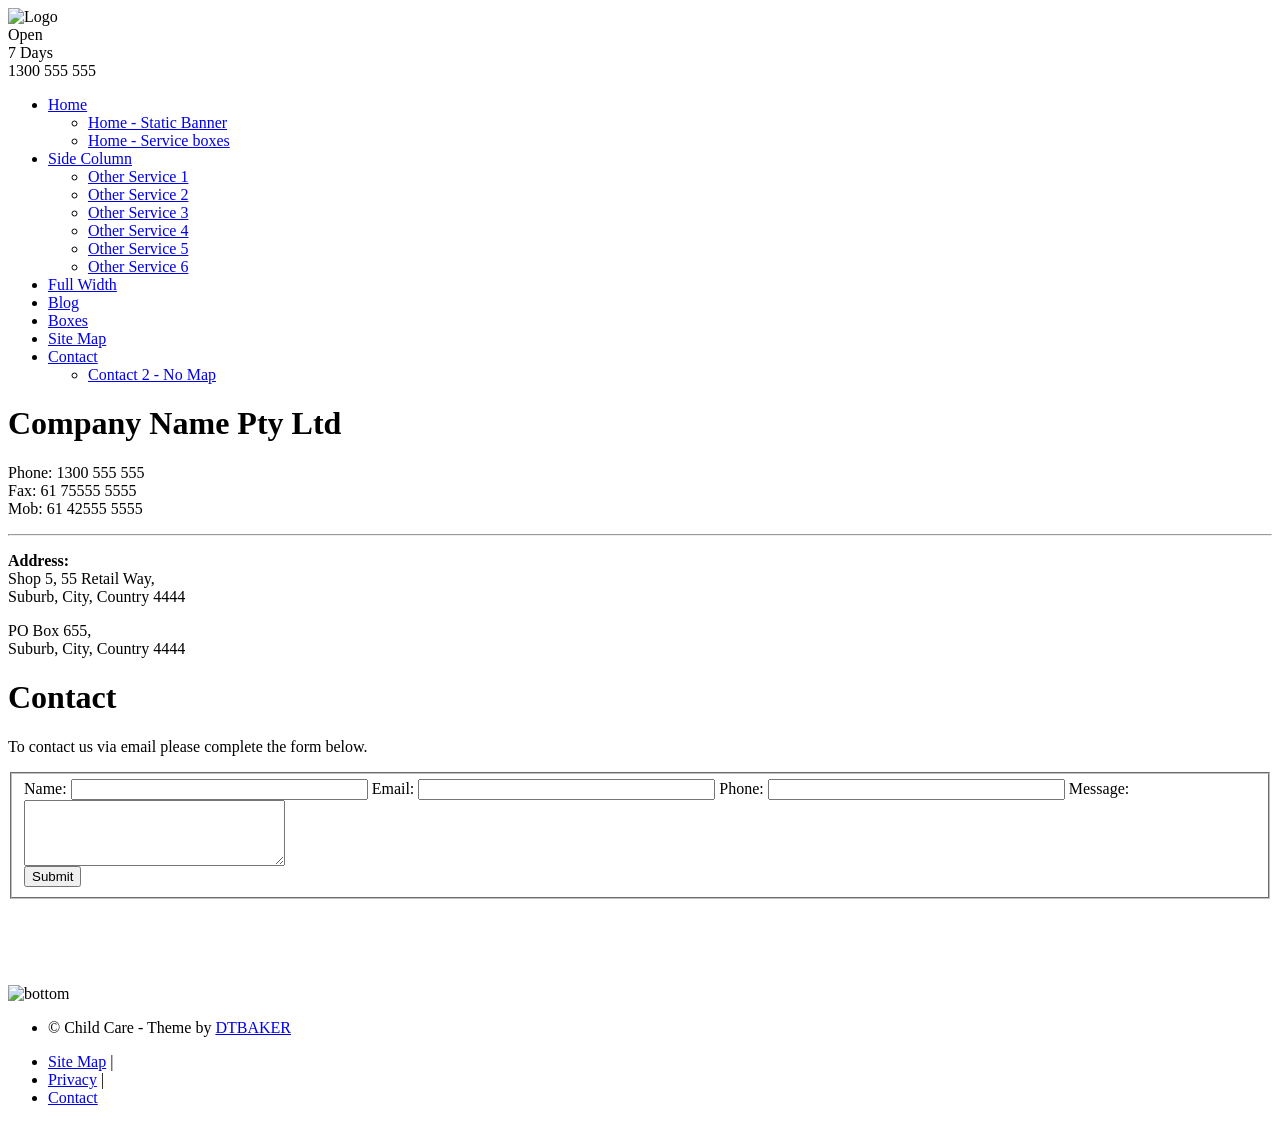
==== contact.html @ da1304f1 "sync all files" ====
<!DOCTYPE html PUBLIC "-//W3C//DTD XHTML 1.0 Transitional//EN" "http://www.w3.org/TR/xhtml1/DTD/xhtml1-transitional.dtd">
<html xmlns="http://www.w3.org/1999/xhtml">
<head>
<meta http-equiv="Content-Type" content="text/html; charset=utf-8" />
<title>Contact Page with Map</title>
<link href="css/styles.css" rel="stylesheet" type="text/css" />
<link href="css/nivo-slider.css" rel="stylesheet" type="text/css" />
<script type="text/javascript" src="js/jquery-1.4.2.min.js" language="javascript"></script>
<script type="text/javascript" src="js/jquery.tools.min.js" language="javascript"></script>
<script src="js/cufon-yui.js" type="text/javascript"></script>
<script src="js/Sunshine_Poppy_400.font.js" type="text/javascript"></script>
<script type="text/javascript">
			Cufon.replace('h1'); 
			Cufon.replace('h3'); // Works without a selector engine
			Cufon.replace('.special_font'); 
			Cufon.replace('h2 a', {
	hover: true
}); 
			Cufon.replace('h2'); 
			Cufon.replace('#navigation a', {
	hover: true
}); // Requires a selector engine for IE 6-7, see above
			
		</script>
<script type="text/javascript" src="js/jquery.nivo.slider.js"></script>
<script type="text/javascript">
    $(window).load(function() {
        $('#slider').nivoSlider();
    });
    </script>
<!--[if IE 6]>
<script defer type="text/javascript" src="js/pngfix.js"></script>
<![endif]-->
<!--[if !IE 7]>
	<style type="text/css">
		#bg_top {display:table;height:100%}
	</style>
<![endif]-->
<!-- start lightbox code -->
<link rel="stylesheet" href="css/jquery.lightbox-0.5.css" type="text/css" />
<script type="text/javascript" src="js/jquery.lightbox-0.5.pack.js"></script>
<script type="text/javascript">
$(function() {
	$('.lightbox').lightBox();
});
</script>
<!-- end lightbox code -->
</head>
<body>
<div id="bg_top">
  <div id="wrapper">
    <div id="header">
      <div id="logo"><img src="images/logo.png" width="289" height="54" alt="Logo" /></div>
      <!--end logo-->
      <div id="cloud1" class="special_font">Open<br />
        7 Days</div>
      <div id="cloud2" class="special_font">1300 555 555</div>
      <div id="menu">
        <ul id="navigation">
          <li><a href="index.html">Home</a>
            <ul class="second-level">
              <!--start a new list with the style: class="second-level"-->
              <li> <a href="home_static.html">Home - Static Banner</a></li>
              <li> <a href="home_service_boxes.html">Home - Service boxes</a></li>
            </ul>
          </li>
          <li><a href="side_column.html">Side Column</a>
            <!--notice you do not close the </li> here -->
            <ul class="second-level">
              <!--start a new list with the style: class="second-level"-->
              <li> <a href="#">Other Service 1</a></li>
              <li> <a href="#">Other Service 2</a></li>
              <li> <a href="#">Other Service 3</a></li>
              <li> <a href="#">Other Service 4</a></li>
              <li> <a href="#">Other Service 5</a></li>
              <li> <a href="#">Other Service 6</a></li>
            </ul>
            <!-- close the new list-->
          </li>
          <!-- close the services <li>-->
          <li><a href="full_width.html">Full Width</a> </li>
          <li><a href="blog.html">Blog</a></li>
          <li><a href="boxes.html">Boxes</a></li>
          <li><a href="sitemap.php">Site Map</a> </li>
          <li><a href="contact.html" class="active" style="border:none;">
            <!--this gets rid of last divider-->
            Contact</a>
            <!--notice you do not close the </li> here -->
            <ul class="second-level">
              <!--start a new list with the style: class="second-level"-->
              <li> <a href="contact_no_map.html">Contact 2 - No Map</a></li>
            </ul>
          </li>
        </ul>
      </div>
      <!--end menu-->
    </div>
    <!--end header-->
    <div id="content_bg">
      <!--start main content area-->
      <div id="content">
        <div id="left_column1">
          <div class="left_details">
            <h1><strong>Company Name Pty Ltd </strong> </h1>
            <p> <span class="contact_title">Phone:</span> <span class="contact_detail">1300 555 555</span> <br />
              <span class="contact_title">Fax:</span> <span class="contact_detail">61 75555 5555</span> <br />
              <span class="contact_title">Mob:</span><span class="contact_detail"> 61 42555 5555 </span></p>
            <hr class="clear" />
            <p><strong>Address:</strong><br />
              Shop 5, 55 Retail Way, <br />
              Suburb, City, Country 4444 </p>
            <p> PO Box 655, <br />
              Suburb, 
              City, Country 4444 </p>
          </div>
        </div>
        <!--end left column-->
        <div class="main_right">
          <div id="googlemap" class="googlemap"></div>
          <!--change the big long number after key= to your API from http://code.google.com/apis/maps/signup.html-->
          <script src="http://maps.google.com/maps?file=api&amp;v=2&amp;key=ABQIAAAA96P3z7MY5qF4R5Rhg-iUxxQDgkJOM-GUrefIF5OMSfStsdvKmRS4bUUpunS30yUsr-2AsfKdU7um0w" type="text/javascript"></script>
          <script type="text/javascript">
			 //<![CDATA[
			function loadmap() {
			 if (GBrowserIsCompatible()) {
			  var map = new GMap2(document.getElementById("googlemap"));
			  var geocoder = new GClientGeocoder();
			  map.setCenter(new GLatLng(37.4419, -122.1419), 13);
			  map.addControl(new GSmallMapControl());
			  //change the address below to the one you want the marker to point to
			  var address = "gold coast, qld, australia";
			  geocoder.getLatLng(
			      address,
			      function(point) {
			       if (!point) {
			         alert(address + " not found");
			       } else {
			         map.setCenter(point, 15);
			         var marker = new GMarker(point);
			         map.addOverlay(marker);
					  // change the address below to the one you want displayed in the popup
			         marker.openInfoWindowHtml(
			            "<strong>Company:</strong><br>Shop 5, 55 Retail Way,"+
			            " <br>Suburb 4444.");
			       }
			     }
			  );
			 }
			}
			window.onload=loadmap;
			//]]>
			</script>
          <h1>Contact </h1>
          <p>To contact us via email please complete the form below.</p>
          <form action="formsubmit.php" method="post">
            <fieldset id="contact">
              <label for="your_name">Name:</label>
              <input name="your_name" type="text" class="forms" id="your_name" size="35" />
              <label for="your_email">Email:</label>
              <input name="your_email" type="text" class="forms" id="your_email" size="35" />
              <label for="phone">Phone:</label>
              <input name="phone" type="text" class="forms" id="phone" size="35" />
              <label for="message">Message:</label>
              <textarea name="message" cols="30" rows="4" class="forms" id="message"></textarea>
              <br />
              <input name="submit_message" type="submit" id="submit_message" class="submit_button" value="Submit" />
            </fieldset>
          </form>
          <p>&nbsp;</p>
        </div>
        <!--end main right-->
        <br class="clear" />
      </div>
      <!--end main content area-->
      <br class="clear" />
    </div>
    <div id="content_bottom"><img src="images/content_bottom.jpg" width="980" height="5" alt="bottom" /></div>
    <div id="footer">
      <div class="left">
        <ul>
          <li> &copy; Child Care - Theme by <a href="http://themeforest.net/user/dtbaker/portfolio?ref=dtbaker" target="_blank">DTBAKER</a></li>
        </ul>
      </div>
      <!--end left-->
      <div class="right">
        <ul>
          <li><a href="sitemap.php">Site Map</a> | </li>
          <li><a href="#">Privacy</a> | </li>
          <li><a href="contact.html">Contact</a></li>
        </ul>
      </div>
      <!--end right-->
    </div>
    <!--end footer-->
  </div>
  <!--end wrapper-->
</div>
<!--end bg_top-->
<div id="grass">
  <div id="footer_design"></div>
</div>
<!--end grass-->
<script type="text/javascript"> Cufon.now(); </script>
</body>
</html>
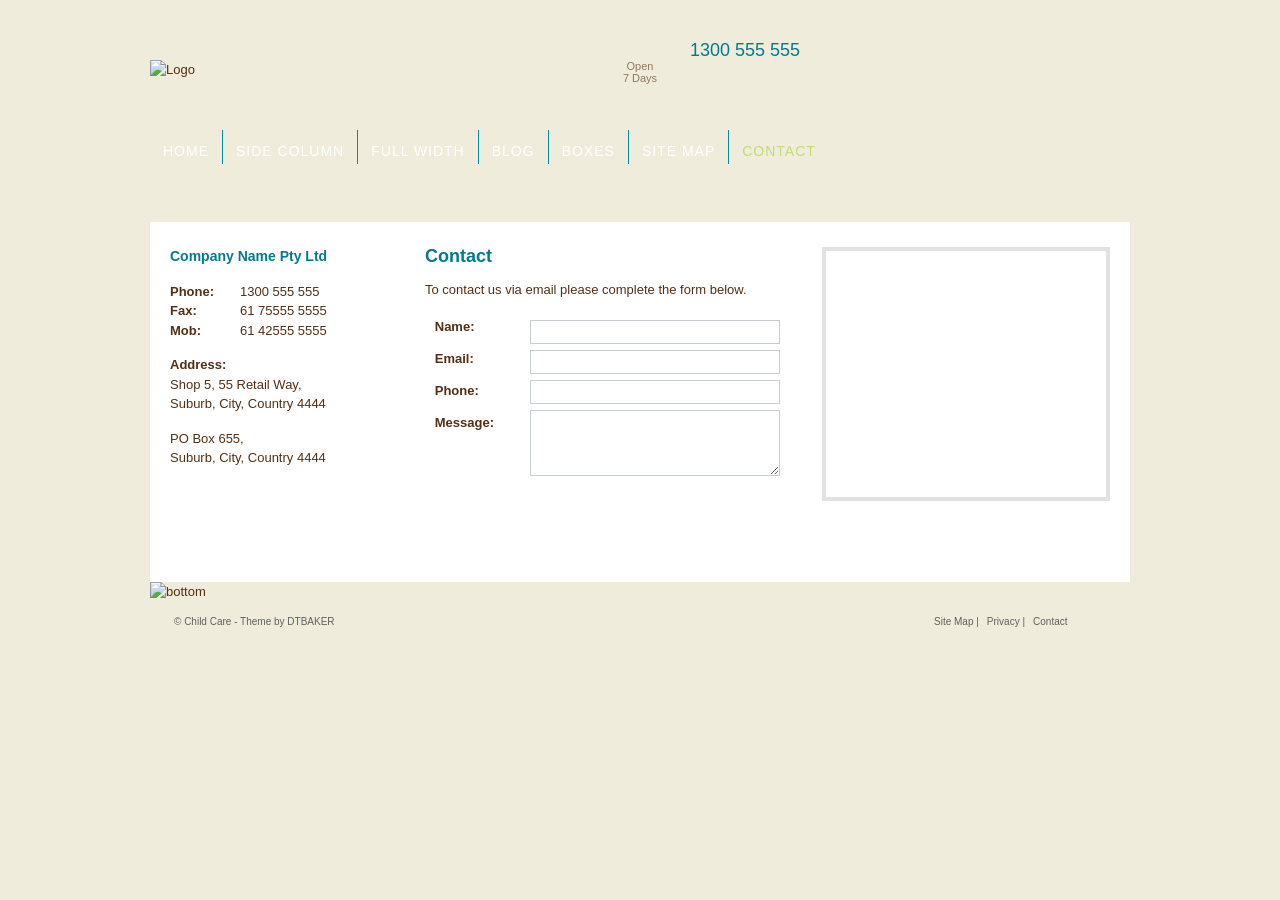
==== commit df704bf6: "Update updates" ====
--- a/contact.html
+++ b/contact.html
@@ -3,7 +3,7 @@
 <head>
 <meta http-equiv="Content-Type" content="text/html; charset=utf-8" />
 <title>Contact Page with Map</title>
-<link href="css/styles.css" rel="stylesheet" type="text/css" />
+<link href="css/styles1.css" rel="stylesheet" type="text/css" />
 <link href="css/nivo-slider.css" rel="stylesheet" type="text/css" />
 <script type="text/javascript" src="js/jquery-1.4.2.min.js" language="javascript"></script>
 <script type="text/javascript" src="js/jquery.tools.min.js" language="javascript"></script>
--- a/css/styles1.css
+++ b/css/styles1.css
@@ -0,0 +1,904 @@
+@charset "utf-8";
+/* CSS Document */
+html, body {/*stick footer to bottom of the page*/
+	height: 100%;
+}
+/*Template Layout*/
+body {
+	background-color:#efecdb;
+	background-image:url(../images/bg_tile.jpg);
+	background-position:top;
+	background-repeat:repeat;
+	margin:0px;
+	padding:0px;
+	color:#532f15;
+	font-family:Arial, Helvetica, sans-serif;
+	font-size:13px;
+	line-height:1.5em; /* vertical spacing between your lines of text*/
+	text-align:center;
+}
+a, a:link, a:visited {
+	color:#037b8d;
+	outline: none; /*gets rid of dotted select lines after clicking an image link*/
+}
+a:hover {
+	color:#960;
+	text-decoration:none;
+}
+#bg_top { /*the design for the header*/
+	background:url(../images/header_bg.jpg) center top  no-repeat;
+	min-height: 100%; /*stick footer to bottom of the page*/
+	text-align:left;
+	width:100%;
+}
+#wrapper {
+	width:980px;
+	margin:0px auto;
+	margin-bottom:188px;
+}
+#header {
+	height:222px;
+	width:980px;
+	margin:0px auto;
+}
+#logo {
+	width:289px; /*change this width and height to match your logo image*/
+	height:54px;
+	margin:60px 0 0 0px;/*the indent on the top and left side*/
+	float:left;
+}
+#cloud1 {
+	width:80px;
+	height:50px;
+	padding:60px 0 0 161px;
+	float:left;
+	color:#90795f;
+	font-size:11px;
+	text-align:center;
+	line-height:normal;
+}
+#cloud2 {
+	width:130px;
+	height:70px;
+	padding:41px 0 0 0px;
+	float:left;
+	color:#037b8d;
+	font-size:18px;
+	text-align:center;
+}
+/*menu*/
+#menu { /*the container that holds the main menu*/
+	height:30px;
+	padding:16px 0 6px 0;
+	clear:both;
+}
+ul#navigation {
+	margin:0px 0 0 0px; /*indent to line up with the logo*/
+	padding:0px;
+	float:left;
+	position:absolute;  /*makes dropdown sit on top of flash & map*/
+	z-index:100; /*makes dropdown sit on top of flash & map*/
+}
+ul#navigation li {
+	float:left;
+	list-style:none;
+	display:inline;
+	padding:0px;
+	margin:0px;
+}
+ul#navigation a {
+	float:left; /*makes the text sit beside each other not down the page*/
+	color:#fff; /*menu color normal*/
+	padding:13px 13px 5px 13px; /*space around and inbetween the buttons, top, right, bottom, left*/
+	text-decoration:none; /*no underline*/
+	text-transform:uppercase; /*all in capitals*/
+	font:14px arial, serif; /*menu text size and font*/
+	letter-spacing:1px; /*space out the letters, remove if you want it normal*/
+	border-right:1px solid #068ca0;
+}
+ul#navigation li.hover a, ul#navigation li:hover a, ul#navigation a.active, ul#navigation a:hover {
+	color:#c3dc78; /*color of text on mouse over*/
+}
+/*--drop down menu second-level - this is optional--*/
+ul#navigation li.hover, ul#navigation li:hover {
+	position:relative;
+}
+ul#navigation li.hover ul.second-level, ul#navigation li:hover ul.second-level {
+	display:block;
+}
+ul#navigation li.hover ul.second-level ul.third-level, ul#navigation li:hover ul.second-level ul.third-level {
+	display:none;
+}
+ul#navigation ul.second-level {
+	position:absolute;
+	top:30px; /*how far away from the top menu*/
+	left:0;
+	margin:0;
+	padding:5px;
+	width:200px;
+	display:none;
+	background-color:#037b8d; /*color of the dropdown*/
+}
+ul#navigation ul.second-level li {
+	width:200px;
+	margin:0;
+}
+ul#navigation ul.second-level a {
+	display:block;
+	float:none;
+	width:180px;
+	border:none;
+	padding:10px 10px;
+	background:none;
+	font-size:10px; /*font size */
+	line-height:14px;
+	color:#fff;
+	border-bottom:1px solid #068ca0;
+	text-transform:none; /*turns off the uppercase*/
+}
+ul#navigation ul.second-level li.hover a, ul#navigation ul.second-level li:hover a, ul#navigation ul.second-level a:hover {
+	color:#c3dc78;
+	background-color:#068ca0;
+}
+/*main content*/
+
+#content_bg {
+	background-color:#FFF;/*overflow:auto;*//*sticky footer*//*padding-bottom: 188px; /*sticky footer*/
+	padding-top:5px;
+}
+#content {
+	padding:20px;
+}
+.clear {
+	margin:0px;
+	padding:0;
+	line-height:0;
+	border:0;
+	clear:both;
+	visibility:hidden;
+}
+#slider-wrapper {
+	margin:0 0 20px 0;
+}
+/*Home page version 2*/
+
+/*3 box post its*/
+.three_boxes {
+	width:920px;
+	height:216px;
+	margin:30px auto 0 auto;
+	clear:both;
+}
+.post-it {
+	width:297px;
+	height:220px;
+	float:left;
+	background:url(../images/postit.jpg) no-repeat top;
+}
+.post-it .title {
+	width:202px;
+	height:20px;
+	margin:0px auto 0 auto;
+	padding-top:40px;
+	clear:both;
+	text-align:center;
+	font-size:17px;
+}
+.post-it_text {
+	width:172px;
+	height:100px;
+	float:left;
+	font-size:11px;
+	line-height:1.4em;
+	margin:11px 0 0 22px;
+	text-align:justify;
+}
+.post-it .image {
+	float:right;
+	width:79px;
+	height:64px;
+	margin:11px 12px 0 0;
+}
+.post-it .button {
+	clear:both;
+	text-align:center;
+	font-size:11px;
+	color:#e2001a;
+}
+.post-it .button a, .post-it .button a:link, .post-it .button a:visited {
+	text-decoration:none;
+	color:#e2001a;
+}
+/*bottom home*/
+
+.testimonials_container {
+	clear:both;
+	width:911px;/*941px*/
+	height:136px;/*166*/
+	margin:30px 0 0px 0;
+	background:url(../images/testimonial_bg.jpg) top left no-repeat;
+	padding:15px;
+}
+#newsletter {
+	width:206px;/*236px*/
+	height:107px;/*137px*/
+	padding:20px;
+	background:url(../images/newsletter_box.jpg) top left no-repeat;
+	float:left;
+}
+#newsletter .title {
+	height:26px;
+	line-height:normal;
+	font-size:14px;
+	color:#037b8d;
+	background:url(../images/icon_mail.gif) top left no-repeat;
+	padding:5px 0 0 35px;
+	margin-bottom:20px;
+}
+#newsletter form {
+	margin:0px;
+	padding:0px;
+}
+#newsletter .input {
+	background-color:#FFF;
+	border:1px solid #cccccc;
+	padding:4px;
+	width:190px;
+	color:#999;
+}
+#newsletter .button {
+	width:69px;/*69px*/
+	height:26px;
+	background:url(../images/button_small.gif) no-repeat bottom;
+	text-align:center;
+	padding:0px 0 0 0;
+	margin:5px 0 0 130px;
+	border:none;
+	color:#FFF;
+	font-weight:bold;
+	font-size:12px;
+}
+.testimonial_home {
+	float:right;
+	width:520px;
+	margin:0px 50px 0 0;
+}
+.testimonial_home .text {
+	font-size:13px;
+	margin-top:10px;
+}
+/*footer*/
+#grass {
+	position: relative;
+	margin-top: -188px; /* negative value of footer height */
+	height: 188px;
+	clear:both;
+	background:url(../images/grass_tile.jpg) bottom repeat-x;/*
+	width:100%;
+	background:url(../images/grass_tile.jpg) bottom  repeat-x;
+	height:188px;*/
+}
+#footer_design {
+	background:url(../images/footer_design.jpg) no-repeat top left;
+	height: 188px;
+	width:980px;
+	margin:0 auto;
+}
+#footer {
+	width:940px;
+	color:#606060;
+	margin:0px auto 0 auto;
+	font-size:10px;
+	padding:10px 20px 0 20px;
+	font-family:Verdana, Arial, Helvetica, sans-serif;
+}
+/*Opera Fix*/
+body:before {
+	content:"";
+	height:100%;
+	float:left;
+	width:0;
+	margin-top:-32767px;
+}
+#footer a, #footer a:link, #footer a:visited {
+	color:#606060;
+	text-decoration:none;
+}
+#footer a:hover {
+	text-decoration:underline;
+}
+#footer ul {
+	margin:0px;
+	padding:0px;
+}
+#footer li {
+	margin:0 4px 0 4px;
+	list-style:none;
+	float:left;
+	text-align:right;
+}
+#footer img {
+	margin-top:-3px;
+}
+#footer .right {
+	width:180px;
+	float:right;
+	text-align:right;
+}
+#footer .left {
+	width:400px;
+	float:left;
+}
+/* General Content*/
+h1 {
+	color:#037b8d;
+	font-size:18px;
+	margin:0px;
+	padding:0px;
+	
+	
+}
+h2 {
+	color:#502d14;
+	font-size:14px;
+
+}
+h3 {
+	color:#e2001a;
+	font-size:14px;
+}
+.special_font {
+}
+.image_padding {
+	margin:0px 0px 15px 15px;
+}
+.size_14 {
+	font-size:14px;
+}
+/*Home page*/
+
+#news_column {
+	width:300px;
+	float:left;
+	font-size:12px;
+}
+#news_column ul {
+	margin:0px;
+	padding:0px;
+}
+#news_column li {
+	margin:0px;
+	padding:10px 0;
+	border-bottom:1px solid #f0f0f0;
+	list-style:none;
+	height:80px;
+}
+#news_column .date {
+	width:43px;
+	height:57px;
+	background-color:#573216;
+	color:#FFF;
+	float:left;
+	font-size:12px;
+	line-height:18px;
+	text-align:center;
+	padding-top:5px;
+}
+#news_column .text {
+	width:240px;
+	overflow:hidden;
+	float:right;
+	line-height:normal;
+}
+.size24 {
+	font-size:24px;
+}
+.size18 {
+	font-size:18px;
+}
+#news_column .title {
+	font-size:14px;
+}
+#news_column a, #news_column a:link, #news_column a:visited {
+	text-decoration:none;
+	color:#037b8d;
+}
+#news_column a:hover {
+	text-decoration:underline;
+	color:#573216;
+}
+.right_column {
+	width:620px;
+	float:right;
+}
+/*green box*/
+
+.green_box_container {
+	width:300px; /*300px minus padding*/
+	height:114px; /*114px minus padding*/
+	margin:0 20px 0px 0px;
+	background:url(../images/button_green.jpg) no-repeat top;
+	padding:0px;
+	float:left;
+}
+.green_box_container .title {
+	color:#522f15;
+	font-size:18px;
+}
+.green_box_container .image {
+	float:right;
+	width:85px;
+	height:114px;
+	margin:0px 0px 0px 0px;
+}
+.green_box_container .text {
+	float:left;
+	width:185px;
+	font-size:12px;
+	margin:44px 0px 0 30px;
+	line-height:normal;
+	color:#522f15;
+}
+.green_box_container .text p {
+	padding:0px;
+	margin:0px;
+}
+.green_box_container a, .green_box_container a:visited, .green_box_container a:link, .green_box_container a:hover {
+	text-decoration: none;
+	color:#522f15;
+}
+/*blue box*/
+
+.blue_box_container {
+	width:300px; /*300px minus padding*/
+	height:114px; /*114px minus padding*/
+	margin:0 0px 0px 0px;
+	background:url(../images/button_blue.jpg) no-repeat top;
+	padding:0px;
+	float:left;
+}
+.blue_box_container .title {
+	color:#522f15;
+	font-size:18px;
+}
+.blue_box_container .image {
+	float:right;
+	width:85px;
+	height:114px;
+	margin:0px 0px 0px 0px;
+}
+.blue_box_container .text {
+	float:left;
+	width:185px;
+	font-size:12px;
+	margin:44px 0px 0 30px;
+	line-height:normal;
+	color:#522f15;
+}
+.blue_box_container .text p {
+	padding:0px;
+	margin:0px;
+}
+.blue_box_container a, .blue_box_container a:visited, .blue_box_container a:link, .blue_box_container a:hover {
+	text-decoration: none;
+	color:#522f15;
+}
+/*main content*/
+
+#welcome_text {
+	clear:both;
+	padding-top:20px;
+}
+/*static banner layout*/
+#banner {
+	width:941px;
+	height:299px;
+	margin:0 0 30px 0;
+	background:url(../images/slide1.jpg) no-repeat top left;
+}
+#banner .text {
+	margin:208px 0 5px 7px;
+	background:#522f15;
+	color:#fff;
+	opacity:0.8; /* Overridden by captionOpacity setting */
+	float:left;
+	width:35%;
+	z-index:89;
+	font-size:28px;
+	padding:15px;
+	line-height:28px;
+	font-family:Tahoma, Geneva, sans-serif;
+}
+/*home page boxes*/
+
+.service_box_container {
+	width:610px;
+	border-bottom:1px solid #e7e7e7;
+	margin-bottom:5px;
+}
+.service_box_container .image {
+	float:left;
+	width:67px;
+	height:67px;
+	margin:10px 0px 0px 22px;
+}
+.service_box_container .text {
+	float:right;
+	width:490px;
+	font-size:12px;
+	padding:12px 0px;
+}
+.service_box_container .text p {
+	padding:0px;
+	margin:0px;
+}
+/*right column*/
+
+#column_right {
+	width:300px;
+	float:right;
+	font-size:12px;
+}
+#main_left {
+	width:600px;
+	float:left;
+}
+.side_menu {
+	width:100%;
+	margin-bottom:20px;
+}
+.side_menu h2 {
+	margin-bottom:10px;
+}
+.side_menu ul {
+	margin:0px;
+	padding:0px;
+}
+.side_menu li {
+	list-style:none;
+	background:url(../images/icon_arrow.gif) no-repeat 5px;
+	padding:4px 0 4px 18px;
+	border-bottom:1px solid #e5e5e5;
+}
+.side_menu li a, .side_menu li a:link, .side_menu li a:visited {
+	text-decoration:none;
+	color:#037b8d;
+}
+.side_menu li a:hover {
+	color:#960;
+}
+/*Full width page*/
+
+ul.ticklist {
+	padding:0px 0px 0px 15px; /*indent whole list*/
+}
+ul.ticklist li {
+	list-style:none;
+	background-image:url(../images/icon_tick.gif);
+	background-position:left top;
+	background-repeat:no-repeat;
+	margin:0px 0px 10px 0px;
+	padding:0px;
+	padding-left:25px;
+	line-height:normal;
+}
+.service_table {
+	border-bottom:1px solid #7a654a;
+}
+.service_table td {
+	padding:3px 8px;
+	color:#7a654a;
+	font-size:12px;
+	height:28px;
+}
+th { /*top row of the table*/
+	background-color:#7a654a;
+	color:#FFFFFF;
+	font-weight:bold;
+	border-bottom:1px solid #ffffff;
+	height:28px;
+	text-align:center;
+}
+.row1 {
+	background-color:#eee4c9;
+}
+.row2 {
+	background-color:#f7f2dc;
+}
+/*news blog page*/
+
+.news_box_container {
+	width:600px;
+	margin-bottom:30px;
+	height:130px;
+}
+.news_box_container .image {
+	float:left;
+	width:130px;
+	height:130px;
+	padding:4px;
+	border:1px solid #dedede;
+	background-color:#f3f3f3;
+}
+.news_box_container .text {
+	float:right;
+	width:440px;
+	height:112px;
+	padding:0px 0px;
+	font-size:12px;
+	line-height:17px;
+}
+.news_box_container .text p {
+	padding:0px;
+	margin:0px;
+}
+.news_box_container .stats {
+	color:#999999;
+	font-size:11px;
+	border-top:1px dashed #e2e2e2;
+	border-bottom:1px dashed #e2e2e2;
+	float:right;
+	width:440px;
+	margin-top:7px;
+}
+.news_box_container .stats a, .news_box_container .stats a:link, .news_box_container .stats a:visited {
+	color:#999999;
+}
+.news_box_container .text h2 {
+	font-size:18px;
+	color:#037db0;
+	font-weight:bold;
+	margin:10px 0;
+}
+.news_box_container .text h2 a, .news_box_container .text h2 a:link, .news_box_container .text h2 a:visited {
+	text-decoration:none;
+}
+.news_box_container .text h2 a:hover {
+	color:#960;
+}
+.stats ul {
+	list-style:none;
+	margin:0;
+	padding:0;
+}
+.stats ul li {
+	float:left;
+	margin:0;
+	padding:0 3px 0 3px;
+}
+.stats ul li a, .stats ul li a:link, .stats ul li a:visited {
+	color:#1871b6;
+	text-decoration:none;
+}
+.stats ul li a:hover {
+	text-decoration:underline;
+}
+/*Portfolio*/
+
+.portfolio_box {
+	width:431px;
+	height:300px;
+	float:left;
+	margin-bottom:30px;
+}
+.margin_left {  /*this pushes the boxes across the page*/
+	margin-left:18px;
+}
+.portfolio_box .image {
+	width:410px;
+	height:189px;
+	border:1px solid #dedede;
+	background-color:#f3f3f3;
+	padding:9px;
+	margin-bottom:5px;
+}
+.portfolio_box .portfolio_button {
+	height:20px;
+	clear:both;
+	margin-top:10px;
+	height:30px;
+}
+.portfolio_box .portfolio_button .titles {
+	font-size:14px;
+	float:left;
+	width:330px;
+	padding-top:5px;
+	color:#037b8d;
+}
+.portfolio_box .button {
+	float:right;
+	width:50px;
+}
+.portfolio_box .description {
+	font-size:11px;
+	margin-bottom:5px;
+	color:#717171;
+}
+.portfolio_box .date {
+	font-size:10px;
+	height:20px;
+	color:#999999;
+	border-top:dashed 1px #e2e2e2;
+	border-bottom:solid 2px #e2e2e2;
+}
+.portfolio_box .date ul {
+	list-style:none;
+	margin:0;
+	padding:0;
+}
+.portfolio_box .date ul li {
+	float:left;
+	margin:0;
+	padding:0 3px 0 3px;
+}
+.portfolio_box .date ul li a, .portfolio_box .date ul li a:link, .portfolio_box .date ul li a:visited {
+	color:#88b5c8;
+	text-decoration:none;
+}
+.portfolio_box .date ul li a:hover {
+	text-decoration:underline;
+}
+.bottom_bar {
+	height:25px;
+	clear:both;
+	background-color:#f3f3f3;
+	margin:10px auto;
+	text-align:center;
+	padding:10px 0 0 0;
+	border-bottom:1px solid #dedede;
+}
+.buttons {
+	width:180px;
+	float:right;
+	margin-right:160px;
+}
+.view_all {
+	width:110px;
+	float:right;
+	margin-right:100px;
+	margin-top:-3px;
+}
+/*case study*/
+
+.case_study_box_container {
+	width:100%;
+	border-bottom:1px solid #e7e7e7;
+	margin-bottom:5px;
+	padding:5px 0;
+}
+.case_study_box_container .image {
+	float:left;
+	width:130px;
+	margin:10px 0px 10px 22px;
+}
+.case_study_box_container .image img {
+	border:1px solid #e7e7e7;
+}
+.case_study_box_container .text {
+	float:right;
+	width:80%;
+	font-size:12px;
+	padding:5px 0px;
+}
+.case_study_box_container .text p {
+	padding:0px;
+	margin:0px;
+}
+.case_study_box_container h2 {
+	font-size:18px;
+	margin-bottom:10px;
+}
+.testimonial {
+	width:97%;
+	padding:10px;
+	margin:15px 0 10px 0;
+	background-color:#f7f9fa;
+	border:1px solid #e5e5e5;
+	font-style:italic;
+}
+.testimonial h3 {
+	margin-top:0px;
+}
+/*contact*/
+
+#left_column1 {
+	width:255px;
+	float:left;
+}
+#left_column {
+	width:300px;
+	float:left;
+}
+.left_details {
+}
+.left_details h1 {
+	font-size:14px;
+}
+.left_details p {
+	margin:15px 0 !important;
+}
+.contact_title {
+	font-weight:bold;
+	float:left;
+	width:70px;
+}
+.contact_detail {
+	float:left;
+	width:100px;
+	clear:right;
+}
+.forms {
+	background-color:#FFFFFF !important; /*the important gets rid of the yellow google toolbar field style*/
+	border:1px solid #c8cdd2 !important;
+	font-family:Arial, Helvetica, sans-serif !important;
+	font-size:12px;
+	margin:3px 0px;
+	padding:4px;
+	width:240px;
+}
+#contact {
+	border:0;
+	width:360px;
+}
+#contact label {
+	float:left;
+	width:80px;
+	margin-right:15px;
+	clear:left;
+	font-weight:bold;
+	text-align:left;
+	height:32px;
+}
+#contact .submit_button {
+	clear:right;
+	margin-left:95px;
+	margin-top:5px;
+	text-transform:uppercase;
+	background: url("../images/buttons_green.jpg") no-repeat;
+	border:none;
+	font-size:11px;
+	font-weight:bold;
+	width:70px;
+	height:25px;
+	color:#fff;
+}
+#map {
+	width:250px;
+	height:48px;
+	border-bottom:1px solid #e5e5e5;
+	border-top:1px solid #e5e5e5;
+	margin-bottom:10px;
+	padding-top:5px;
+}
+#map .text {
+	width:198px;
+	float:left;
+	font-size:12px;
+	color:#666666;
+}
+#map .icon {
+	width:32px;
+	height:32px;
+	float:right;
+	margin-top:5px;
+}
+#map a, #map a:link, #map a:visited {
+	text-decoration:none !important;
+}
+#map h3 {
+	color:#000000;
+	font-family:"Trebuchet MS", Arial, Helvetica, sans-serif;
+	font-size:14px;
+	font-weight:bold;
+	line-height:normal;
+	margin:3px 0 0 0;
+	padding:0px;
+}
+.googlemap {
+	width:280px;
+	height:246px;
+	float:right;
+	border:4px solid #e2e2e2;
+	margin-bottom:10px;
+	color:#666666;
+}
